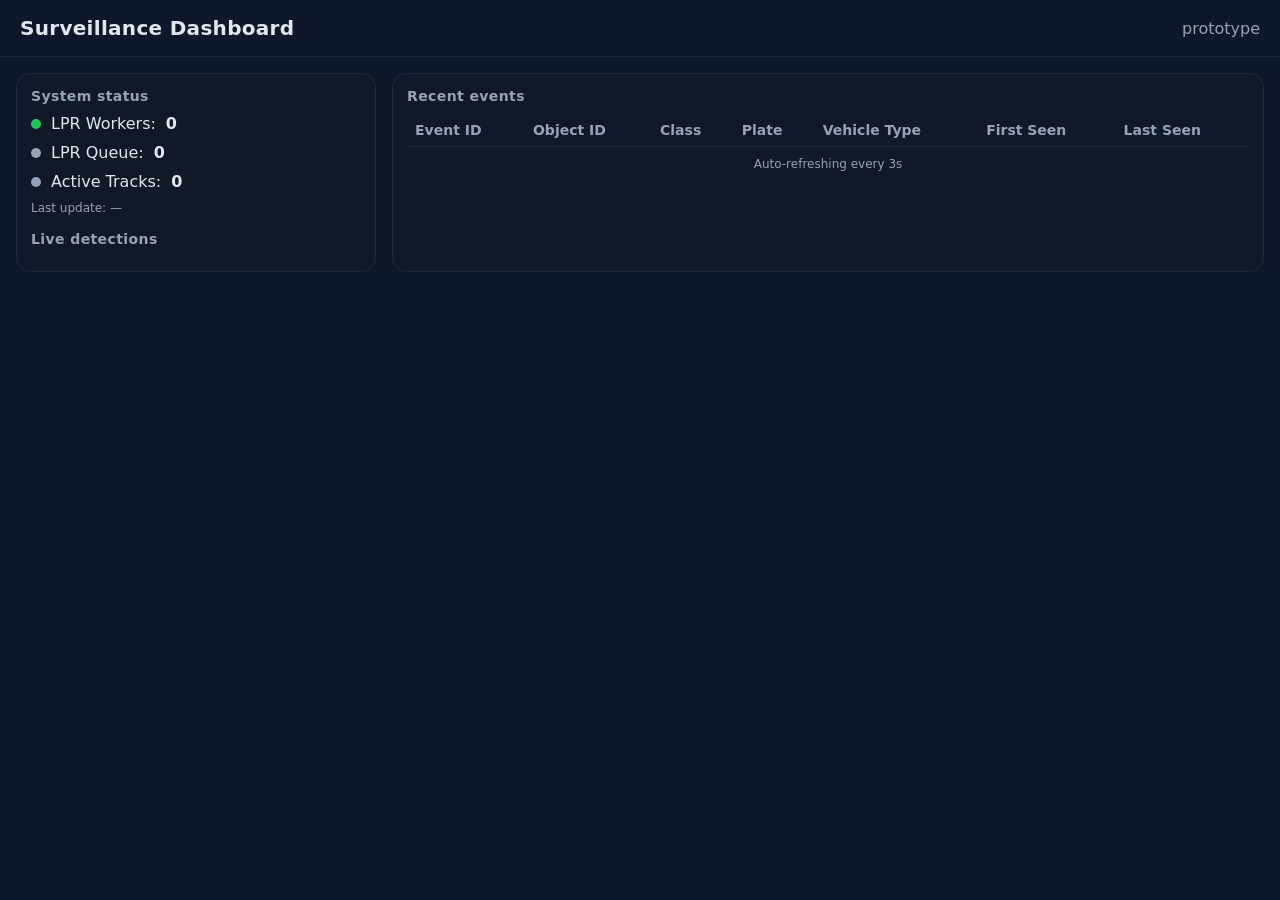
==== central_server/CC_dashboard/static/index.html @ e96d1c15 "organizing" ====
<!doctype html>
<html lang="en">
<head>
    <meta charset="utf-8" />
    <title>Surveillance Dashboard</title>
    <meta name="viewport" content="width=device-width, initial-scale=1" />
    <style>
        :root { --bg:#0f172a; --fg:#e2e8f0; --card:#111827; --muted:#94a3b8; --accent:#22d3ee; --ok:#22c55e; --warn:#f59e0b; }
        * { box-sizing: border-box; }
        body { margin: 0; font-family: ui-sans-serif, system-ui, -apple-system, Segoe UI, Roboto, Ubuntu; background: var(--bg); color: var(--fg); }
        header { padding: 16px 20px; border-bottom: 1px solid #1f2937; display: flex; justify-content: space-between; align-items: center; }
        header h1 { margin: 0; font-size: 20px; letter-spacing: 0.3px; }
        .container { padding: 16px; display: grid; grid-template-columns: 360px 1fr; gap: 16px; }
        .card { background: var(--card); border: 1px solid #1f2937; border-radius: 14px; padding: 14px; }
        .metric { display:flex; align-items:center; gap:10px; margin-bottom:10px; }
        .metric .dot { width:10px; height:10px; border-radius: 50%; background: var(--muted); }
        .metric .dot.ok { background: var(--ok); }
        .metric .dot.warn { background: var(--warn); }
        .metric .val { font-weight: 600; }
        .section-title { font-size: 14px; color: var(--muted); margin: 0 0 10px 0; letter-spacing: 0.4px; }
        .list { display: grid; gap: 10px; }
        .pill { display:inline-flex; padding:2px 8px; border-radius:12px; font-size:12px; border:1px solid #334155; color:#93c5fd; }
        .live-item { border:1px solid #1f2937; border-radius:12px; padding:10px; display:flex; justify-content:space-between; align-items:center; }
        .live-item .left { display:flex; flex-direction:column; gap:6px; }
        table { width: 100%; border-collapse: collapse; font-size: 14px; }
        th, td { text-align: left; padding: 8px; border-bottom: 1px solid #1f2937; }
        th { color: var(--muted); font-weight: 600; }
        .muted { color: var(--muted); }
        .badge { display:inline-block; padding:2px 6px; border-radius:10px; border:1px solid #334155; }
        .conf { color: #a7f3d0; }
        .lp { color: #fcd34d; font-weight:600; letter-spacing: 2px; }
        .footer { padding: 10px 16px; color: var(--muted); font-size: 12px; text-align:center; }
        .ts { font-size: 12px; color: var(--muted); }
    </style>
</head>
<body>
<header>
    <h1>Surveillance Dashboard</h1>
    <div class="muted">prototype</div>
</header>

<div class="container">
    <!-- LEFT: System / Live -->
    <div class="card">
        <h3 class="section-title">System status</h3>
        <div id="metrics">
            <div class="metric"><div class="dot ok" id="dot-workers"></div><div>LPR Workers:</div><div class="val" id="workers">0</div></div>
            <div class="metric"><div class="dot" id="dot-queue"></div><div>LPR Queue:</div><div class="val" id="queue">0</div></div>
            <div class="metric"><div class="dot" id="dot-tracks"></div><div>Active Tracks:</div><div class="val" id="tracks">0</div></div>
            <div class="ts" id="metrics-ts">Last update: —</div>
        </div>

        <h3 class="section-title" style="margin-top:16px;">Live detections</h3>
        <div class="list" id="live-list"></div>
    </div>

    <!-- RIGHT: Events -->
    <div class="card">
        <h3 class="section-title">Recent events</h3>
        <table>
            <thead>
            <tr>
                <th>Event ID</th>
                <th>Object ID</th>
                <th>Class</th>
                <th>Plate</th>
                <th>Vehicle Type</th>
                <th>First Seen</th>
                <th>Last Seen</th>
            </tr>
            </thead>
            <tbody id="events-tbody"></tbody>
        </table>
        <div class="footer">Auto-refreshing every 3s</div>
    </div>
</div>



<script>
    const wsUrl = (location.protocol === "https:" ? "wss://" : "ws://") + location.host + "/ws";
    const ws = new WebSocket(wsUrl);

    const workersEl = document.getElementById("workers");
    const queueEl = document.getElementById("queue");
    const tracksEl = document.getElementById("tracks");
    const metricsTsEl = document.getElementById("metrics-ts");
    const dotWorkers = document.getElementById("dot-workers");
    const dotQueue = document.getElementById("dot-queue");
    const dotTracks = document.getElementById("dot-tracks");
    const liveList = document.getElementById("live-list");
    const eventsTbody = document.getElementById("events-tbody");

    // Keep a small cache of last live detections by track_id
    const liveMap = new Map();

    ws.onmessage = (evt) => {
        const msg = JSON.parse(evt.data);
        if (msg.type === "metrics") {
            const m = msg.data;
            workersEl.textContent = m.workers_active ?? 0;
            queueEl.textContent   = m.lpr_queue_size ?? 0;
            tracksEl.textContent  = m.active_tracks ?? 0;
            metricsTsEl.textContent = "Last update: " + (m.last_update ?? "—");

            dotQueue.className = "dot " + ((m.lpr_queue_size||0) > 0 ? "warn" : "ok");
            dotTracks.className = "dot " + ((m.active_tracks||0) > 0 ? "ok" : "");
        }
        else if (msg.type === "live") {
            const d = msg.data;
            // update cache
            liveMap.set(String(d.track_id), {
                label: d.label,
                confidence: d.confidence,
                plate: d.license_plate || null,
                ts: Date.now()
            });
            renderLive();
        }
    };

    function renderLive() {
        // Remove stale (> 10s old)
        const now = Date.now();
        for (const [tid, v] of Array.from(liveMap.entries())) {
            if (now - v.ts > 10000) liveMap.delete(tid);
        }

        liveList.innerHTML = "";
        for (const [tid, v] of Array.from(liveMap.entries()).sort((a,b)=>a[0]-b[0])) {
            const el = document.createElement("div");
            el.className = "live-item";
            el.innerHTML = `
          <div class="left">
            <div><span class="badge">ID ${tid}</span> <span class="pill">${v.label}</span></div>
            <div>Confidence: <span class="conf">${Number(v.confidence).toFixed(2)}</span></div>
            ${v.plate ? `<div>Plate: <span class="lp">${v.plate}</span></div>` : ``}
          </div>
          <div class="ts">${formatTimestamp(v.ts)}</div>
        `;
            liveList.appendChild(el);
        }
    }

    function formatTimestamp(ts) {
        // If it's already a number (epoch), convert; otherwise assume it's ISO string
        const d = new Date(ts);

        // Options for formatting
        const options = {
            hour: "2-digit",
            minute: "2-digit",
            second: "2-digit",
            year: "numeric",
            month: "short",   // e.g. Aug
            day: "numeric"
        };

        return d.toLocaleString("en-US", options);
    }

    async function fetchMetricsInitial() {
        try {
            const r = await fetch("/api/metrics");
            const m = await r.json();
            workersEl.textContent = m.workers_active ?? 0;
            queueEl.textContent = m.lpr_queue_size ?? 0;
            tracksEl.textContent = m.active_tracks ?? 0;
            metricsTsEl.textContent = "Last update: " + (m.last_update ?? "—");
        } catch(e) {}
    }

    async function fetchEvents() {
        try {
            const r = await fetch("/api/events/recent?limit=200");
            const rows = await r.json();
            eventsTbody.innerHTML = rows.map(row => {
                const plate = row.vehicle?.license_plate ?? "";
                const vtype = row.vehicle?.vehicle_type ?? "";
                return `
            <tr>
              <td>${row.event_id}</td>
              <td>${row.object_id}</td>
              <td>${row.class_type}</td>
              <td>${plate ? `<span class="lp">${plate}</span>` : ""}</td>
              <td>${vtype || ""}</td>
              <td>${row.time_first_detected ? formatTimestamp(row.time_first_detected) : ""}</td>
              <td>${row.last_seen ? formatTimestamp(row.last_seen) : ""}</td>
            </tr>
          `;
            }).join("");
        } catch(e) {
            console.error(e);
        }
    }

    fetchMetricsInitial();
    fetchEvents();
    setInterval(fetchEvents, 3000);
</script>
</body>
</html>
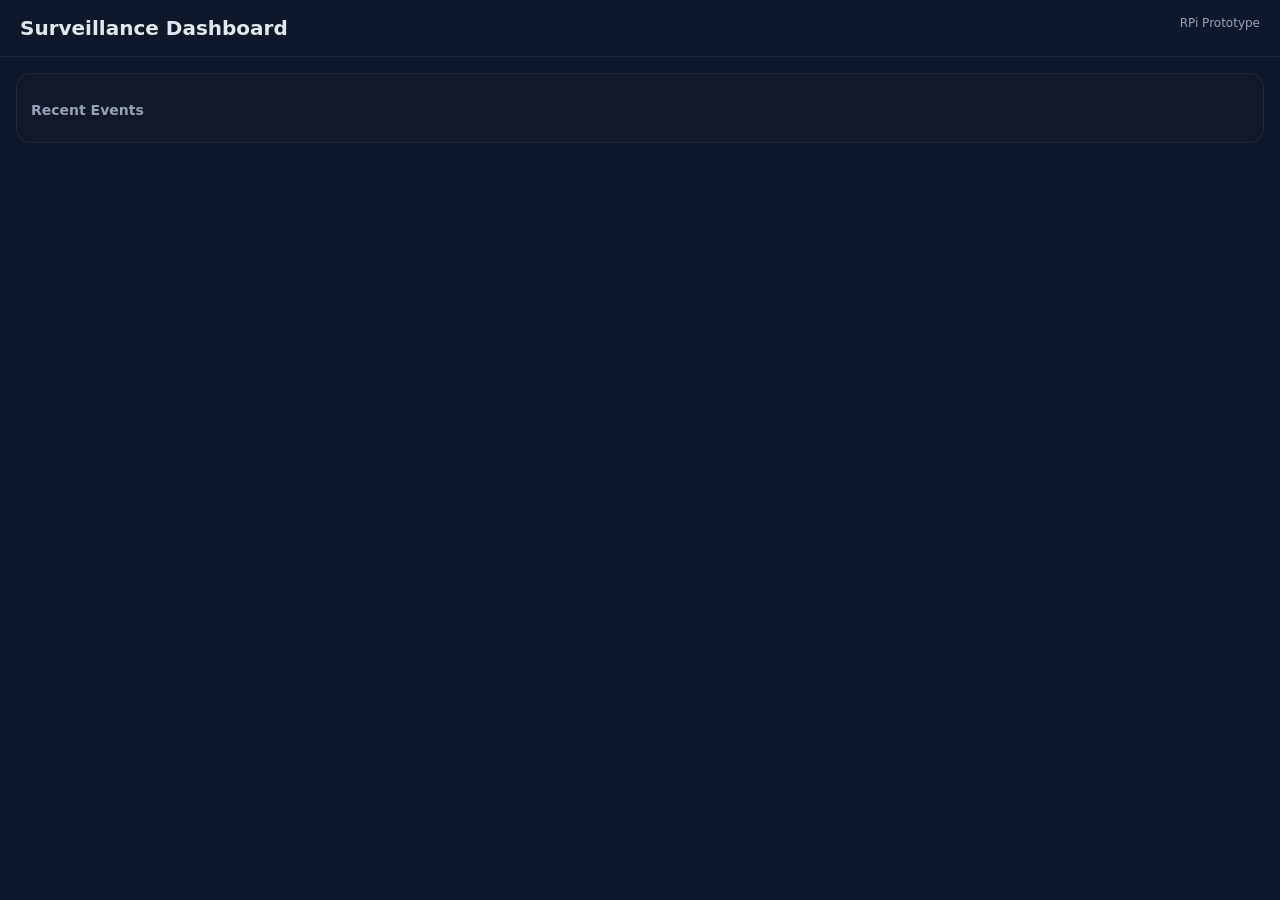
==== commit 8b8df329: "delegating files and streamlining database design" ====
--- a/central_server/CC_dashboard/static/index.html
+++ b/central_server/CC_dashboard/static/index.html
@@ -4,197 +4,159 @@
     <meta charset="utf-8" />
     <title>Surveillance Dashboard</title>
     <meta name="viewport" content="width=device-width, initial-scale=1" />
+
     <style>
-        :root { --bg:#0f172a; --fg:#e2e8f0; --card:#111827; --muted:#94a3b8; --accent:#22d3ee; --ok:#22c55e; --warn:#f59e0b; }
-        * { box-sizing: border-box; }
-        body { margin: 0; font-family: ui-sans-serif, system-ui, -apple-system, Segoe UI, Roboto, Ubuntu; background: var(--bg); color: var(--fg); }
-        header { padding: 16px 20px; border-bottom: 1px solid #1f2937; display: flex; justify-content: space-between; align-items: center; }
-        header h1 { margin: 0; font-size: 20px; letter-spacing: 0.3px; }
-        .container { padding: 16px; display: grid; grid-template-columns: 360px 1fr; gap: 16px; }
-        .card { background: var(--card); border: 1px solid #1f2937; border-radius: 14px; padding: 14px; }
-        .metric { display:flex; align-items:center; gap:10px; margin-bottom:10px; }
-        .metric .dot { width:10px; height:10px; border-radius: 50%; background: var(--muted); }
-        .metric .dot.ok { background: var(--ok); }
-        .metric .dot.warn { background: var(--warn); }
-        .metric .val { font-weight: 600; }
-        .section-title { font-size: 14px; color: var(--muted); margin: 0 0 10px 0; letter-spacing: 0.4px; }
-        .list { display: grid; gap: 10px; }
-        .pill { display:inline-flex; padding:2px 8px; border-radius:12px; font-size:12px; border:1px solid #334155; color:#93c5fd; }
-        .live-item { border:1px solid #1f2937; border-radius:12px; padding:10px; display:flex; justify-content:space-between; align-items:center; }
-        .live-item .left { display:flex; flex-direction:column; gap:6px; }
-        table { width: 100%; border-collapse: collapse; font-size: 14px; }
-        th, td { text-align: left; padding: 8px; border-bottom: 1px solid #1f2937; }
-        th { color: var(--muted); font-weight: 600; }
-        .muted { color: var(--muted); }
-        .badge { display:inline-block; padding:2px 6px; border-radius:10px; border:1px solid #334155; }
-        .conf { color: #a7f3d0; }
-        .lp { color: #fcd34d; font-weight:600; letter-spacing: 2px; }
-        .footer { padding: 10px 16px; color: var(--muted); font-size: 12px; text-align:center; }
-        .ts { font-size: 12px; color: var(--muted); }
+        :root {
+            --bg:#0f172a; --fg:#e2e8f0; --card:#111827;
+            --muted:#94a3b8; --accent:#22d3ee;
+            --ok:#22c55e; --warn:#f59e0b; --bad:#ef4444;
+        }
+        * { box-sizing:border-box; }
+        body {
+            margin:0;
+            font-family: ui-sans-serif, system-ui;
+            background:var(--bg); color:var(--fg);
+        }
+        header {
+            padding:16px 20px;
+            border-bottom:1px solid #1f2937;
+            display:flex; justify-content:space-between;
+        }
+        h1 { font-size:20px; margin:0; }
+        .container {
+            padding:16px;
+        }
+        .card {
+            background:var(--card);
+            border:1px solid #1f2937;
+            border-radius:14px;
+            padding:14px;
+        }
+        .section-title {
+            font-size:14px;
+            color:var(--muted);
+            margin-bottom:10px;
+        }
+        .event {
+            border:1px solid #1f2937;
+            border-radius:12px;
+            padding:12px;
+            margin-bottom:12px;
+        }
+        .event-header {
+            display:flex;
+            justify-content:space-between;
+            margin-bottom:8px;
+        }
+        .badge {
+            font-size:12px;
+            padding:2px 8px;
+            border-radius:10px;
+            border:1px solid #334155;
+        }
+        .threat-0 { color:var(--ok); }
+        .threat-1 { color:var(--warn); }
+        .threat-2 { color:var(--bad); }
+
+        .object {
+            padding:8px;
+            border-left:3px solid #334155;
+            margin-top:8px;
+        }
+        .lp {
+            font-family: monospace;
+            letter-spacing:2px;
+            color:#fcd34d;
+            font-weight:600;
+        }
+        .muted { color:var(--muted); font-size:12px; }
+        img {
+            max-width:100%;
+            border-radius:8px;
+            margin-top:8px;
+        }
     </style>
 </head>
+
 <body>
 <header>
     <h1>Surveillance Dashboard</h1>
-    <div class="muted">prototype</div>
+    <div class="muted">RPi Prototype</div>
 </header>
 
 <div class="container">
-    <!-- LEFT: System / Live -->
     <div class="card">
-        <h3 class="section-title">System status</h3>
-        <div id="metrics">
-            <div class="metric"><div class="dot ok" id="dot-workers"></div><div>LPR Workers:</div><div class="val" id="workers">0</div></div>
-            <div class="metric"><div class="dot" id="dot-queue"></div><div>LPR Queue:</div><div class="val" id="queue">0</div></div>
-            <div class="metric"><div class="dot" id="dot-tracks"></div><div>Active Tracks:</div><div class="val" id="tracks">0</div></div>
-            <div class="ts" id="metrics-ts">Last update: —</div>
-        </div>
-
-        <h3 class="section-title" style="margin-top:16px;">Live detections</h3>
-        <div class="list" id="live-list"></div>
-    </div>
-
-    <!-- RIGHT: Events -->
-    <div class="card">
-        <h3 class="section-title">Recent events</h3>
-        <table>
-            <thead>
-            <tr>
-                <th>Event ID</th>
-                <th>Object ID</th>
-                <th>Class</th>
-                <th>Plate</th>
-                <th>Vehicle Type</th>
-                <th>First Seen</th>
-                <th>Last Seen</th>
-            </tr>
-            </thead>
-            <tbody id="events-tbody"></tbody>
-        </table>
-        <div class="footer">Auto-refreshing every 3s</div>
+        <h3 class="section-title">Recent Events</h3>
+        <div id="events"></div>
     </div>
 </div>
 
-
-
 <script>
-    const wsUrl = (location.protocol === "https:" ? "wss://" : "ws://") + location.host + "/ws";
-    const ws = new WebSocket(wsUrl);
-
-    const workersEl = document.getElementById("workers");
-    const queueEl = document.getElementById("queue");
-    const tracksEl = document.getElementById("tracks");
-    const metricsTsEl = document.getElementById("metrics-ts");
-    const dotWorkers = document.getElementById("dot-workers");
-    const dotQueue = document.getElementById("dot-queue");
-    const dotTracks = document.getElementById("dot-tracks");
-    const liveList = document.getElementById("live-list");
-    const eventsTbody = document.getElementById("events-tbody");
-
-    // Keep a small cache of last live detections by track_id
-    const liveMap = new Map();
-
-    ws.onmessage = (evt) => {
-        const msg = JSON.parse(evt.data);
-        if (msg.type === "metrics") {
-            const m = msg.data;
-            workersEl.textContent = m.workers_active ?? 0;
-            queueEl.textContent   = m.lpr_queue_size ?? 0;
-            tracksEl.textContent  = m.active_tracks ?? 0;
-            metricsTsEl.textContent = "Last update: " + (m.last_update ?? "—");
-
-            dotQueue.className = "dot " + ((m.lpr_queue_size||0) > 0 ? "warn" : "ok");
-            dotTracks.className = "dot " + ((m.active_tracks||0) > 0 ? "ok" : "");
-        }
-        else if (msg.type === "live") {
-            const d = msg.data;
-            // update cache
-            liveMap.set(String(d.track_id), {
-                label: d.label,
-                confidence: d.confidence,
-                plate: d.license_plate || null,
-                ts: Date.now()
-            });
-            renderLive();
-        }
-    };
-
-    function renderLive() {
-        // Remove stale (> 10s old)
-        const now = Date.now();
-        for (const [tid, v] of Array.from(liveMap.entries())) {
-            if (now - v.ts > 10000) liveMap.delete(tid);
-        }
-
-        liveList.innerHTML = "";
-        for (const [tid, v] of Array.from(liveMap.entries()).sort((a,b)=>a[0]-b[0])) {
-            const el = document.createElement("div");
-            el.className = "live-item";
-            el.innerHTML = `
-          <div class="left">
-            <div><span class="badge">ID ${tid}</span> <span class="pill">${v.label}</span></div>
-            <div>Confidence: <span class="conf">${Number(v.confidence).toFixed(2)}</span></div>
-            ${v.plate ? `<div>Plate: <span class="lp">${v.plate}</span></div>` : ``}
-          </div>
-          <div class="ts">${formatTimestamp(v.ts)}</div>
-        `;
-            liveList.appendChild(el);
-        }
-    }
-
-    function formatTimestamp(ts) {
-        // If it's already a number (epoch), convert; otherwise assume it's ISO string
-        const d = new Date(ts);
-
-        // Options for formatting
-        const options = {
-            hour: "2-digit",
-            minute: "2-digit",
-            second: "2-digit",
-            year: "numeric",
-            month: "short",   // e.g. Aug
-            day: "numeric"
-        };
-
-        return d.toLocaleString("en-US", options);
-    }
-
-    async function fetchMetricsInitial() {
-        try {
-            const r = await fetch("/api/metrics");
-            const m = await r.json();
-            workersEl.textContent = m.workers_active ?? 0;
-            queueEl.textContent = m.lpr_queue_size ?? 0;
-            tracksEl.textContent = m.active_tracks ?? 0;
-            metricsTsEl.textContent = "Last update: " + (m.last_update ?? "—");
-        } catch(e) {}
-    }
-
     async function fetchEvents() {
         try {
-            const r = await fetch("/api/events/recent?limit=200");
-            const rows = await r.json();
-            eventsTbody.innerHTML = rows.map(row => {
-                const plate = row.vehicle?.license_plate ?? "";
-                const vtype = row.vehicle?.vehicle_type ?? "";
-                return `
-            <tr>
-              <td>${row.event_id}</td>
-              <td>${row.object_id}</td>
-              <td>${row.class_type}</td>
-              <td>${plate ? `<span class="lp">${plate}</span>` : ""}</td>
-              <td>${vtype || ""}</td>
-              <td>${row.time_first_detected ? formatTimestamp(row.time_first_detected) : ""}</td>
-              <td>${row.last_seen ? formatTimestamp(row.last_seen) : ""}</td>
-            </tr>
-          `;
-            }).join("");
-        } catch(e) {
+            const r = await fetch("/api/events?limit=50");
+            const events = await r.json();
+            renderEvents(events);
+        } catch (e) {
             console.error(e);
         }
     }
 
-    fetchMetricsInitial();
+    function renderEvents(events) {
+        const root = document.getElementById("events");
+        root.innerHTML = "";
+
+        for (const ev of events) {
+            const div = document.createElement("div");
+            div.className = "event";
+
+            div.innerHTML = `
+      <div class="event-header">
+        <div>
+          <span class="badge">Camera: ${ev.camera_id}</span>
+          <span class="badge threat-${ev.threat_score}">
+            Threat ${ev.threat_score}
+          </span>
+        </div>
+        <div class="muted">${formatTime(ev.timestamp)}</div>
+      </div>
+    `;
+
+            for (const obj of ev.objects) {
+                const o = document.createElement("div");
+                o.className = "object";
+                o.innerHTML = `
+        <div>
+          <b>${obj.object_type}</b>
+          (${obj.behavior}, ${obj.recognition})
+          — conf ${obj.confidence.toFixed(2)}
+        </div>
+        ${obj.vehicle ? `
+          <div class="muted">
+            Vehicle:
+            <span class="lp">${obj.vehicle.license_plate}</span>
+            | ${obj.vehicle.primary_color}
+            | ${obj.vehicle.vehicle_type}
+            | ${obj.vehicle.vehicle_function}
+          </div>` : ``}
+      `;
+                div.appendChild(o);
+            }
+
+            if (ev.image_path) {
+                const img = document.createElement("img");
+                img.src = "/" + ev.image_path;
+                div.appendChild(img);
+            }
+
+            root.appendChild(div);
+        }
+    }
+
+    function formatTime(ts) {
+        return new Date(ts).toLocaleString();
+    }
+
     fetchEvents();
     setInterval(fetchEvents, 3000);
 </script>
